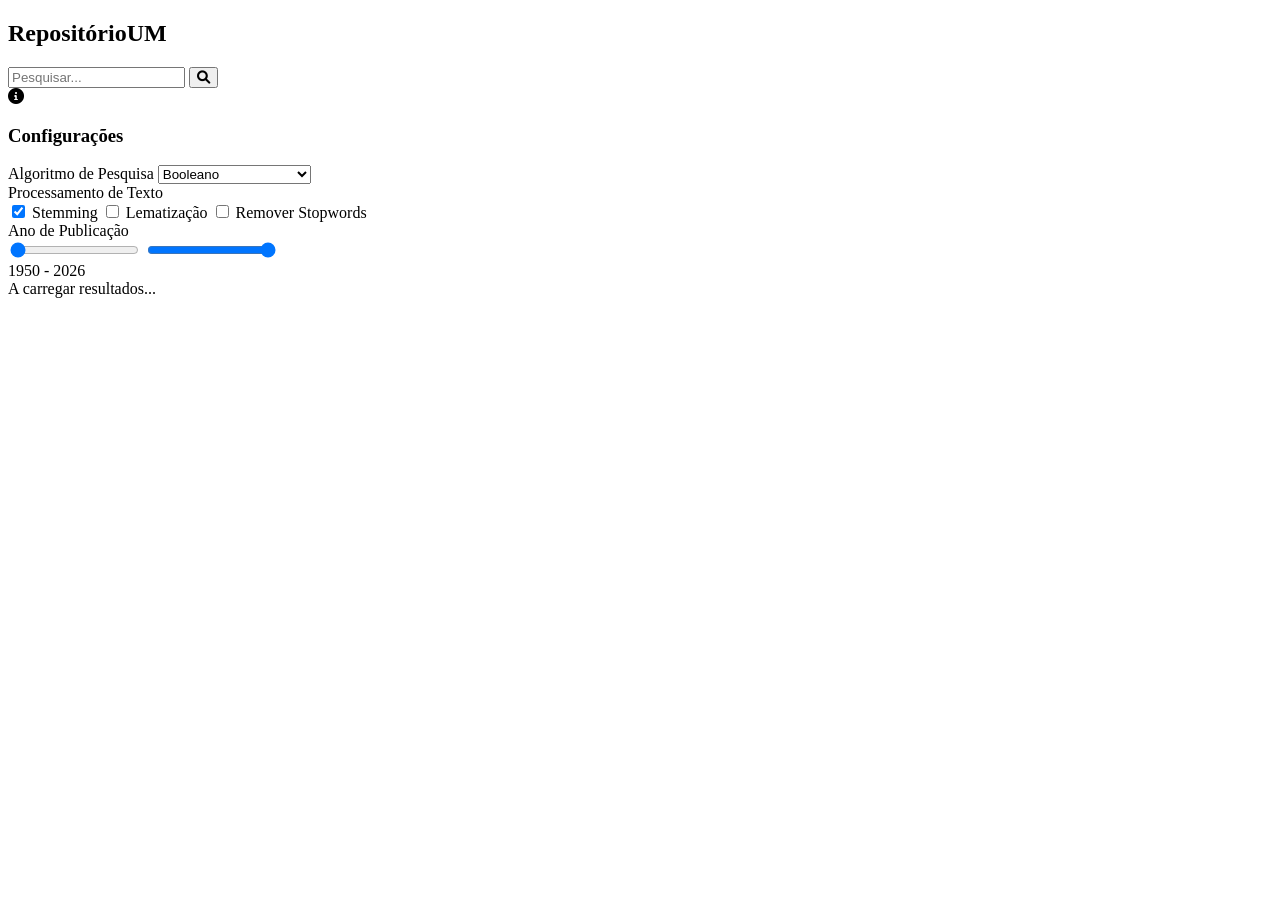
==== src/frontend/results.html @ 879106aa "Atualização da Lógica de pesquisa de forma a estarem todos a funcionar" ====
<!DOCTYPE html>
<html lang="pt">
<head>
    <meta charset="UTF-8">
    <meta name="viewport" content="width=device-width, initial-scale=1.0">
    <title>Resultados - RepositórioUM</title>
    <link rel="stylesheet" href="/static/style.css">
    <link rel="stylesheet" href="https://cdnjs.cloudflare.com/ajax/libs/font-awesome/6.0.0/css/all.min.css">
    <style>
        .tfidf-extra-filters {
            background: #f9f9f9;
            padding: 15px;
            border-radius: 8px;
            margin-bottom: 20px;
            border: 1px solid #eee;
        }
        .tfidf-extra-filters h4 {
            margin-top: 0;
            margin-bottom: 10px;
            font-size: 0.95rem;
            color: var(--primary-red);
        }
        .score-tag {
            display: inline-block;
            background: #fff0f0;
            color: var(--primary-red);
            padding: 2px 8px;
            border-radius: 4px;
            font-size: 0.85rem;
            font-weight: bold;
            border: 1px solid #ffcccc;
        }
        .hidden {
            display: none !important;
        }

        /* Cartão de resultado */
        .result-card {
            background: #fff;
            border: 1px solid #e8e8e8;
            border-radius: 8px;
            padding: 20px 24px;
            margin-bottom: 18px;
            transition: box-shadow 0.2s;
        }
        .result-card:hover {
            box-shadow: 0 2px 12px rgba(0,0,0,0.09);
        }
        .result-title {
            font-size: 1.15rem;
            font-weight: 700;
            margin: 0 0 6px 0;
            line-height: 1.4;
        }
        .result-title a {
            color: #8b0000;
            text-decoration: none;
        }
        .result-title a:hover {
            text-decoration: underline;
        }
        .result-authors {
            font-size: 0.88rem;
            color: #555;
            margin: 0 0 10px 0;
        }
        .result-abstract {
            font-size: 0.92rem;
            color: #333;
            line-height: 1.6;
            margin: 0 0 14px 0;
        }
        .result-metadata {
            display: flex;
            align-items: center;
            flex-wrap: wrap;
            gap: 12px;
            font-size: 0.85rem;
            color: #666;
        }
        .result-metadata .pdf-link {
            display: inline-flex;
            align-items: center;
            gap: 5px;
            color: #8b0000;
            font-weight: 600;
            text-decoration: none;
            border: 1px solid #ffcccc;
            padding: 2px 10px;
            border-radius: 4px;
            background: #fff0f0;
            transition: background 0.15s;
        }
        .result-metadata .pdf-link:hover {
            background: #ffe0e0;
        }
        .result-metadata .doi-tag {
            color: #888;
            font-size: 0.82rem;
        }
    </style>
</head>
<body>
    <header class="results-header">
        <div class="header-content">
            <h2 class="mini-logo" style="cursor:pointer" onclick="window.location.href='/'">Repositório<span>UM</span></h2>
            <form action="#" class="search-box-top" onsubmit="handleTopSearch(event)">
                <input type="text" id="top-query" name="query" placeholder="Pesquisar...">
                <button type="submit">
                    <i class="fa-solid fa-magnifying-glass"></i>
                </button>
            </form>
            <i class="fa-solid fa-circle-info search-info-icon"
            title="Pode usar operadores booleanos: AND, OR, NOT&#10;Ex: machine AND learning NOT deep">
            </i>
        </div>
    </header>

    <div class="results-layout">
        <aside class="filters-sidebar">
            <h3>Configurações</h3>
            <div class="filter-group">
                <label for="algorithm">Algoritmo de Pesquisa</label>
                <select id="algorithm" class="algo-select">
                    <option value="boolean">Booleano</option>
                    <option value="tfidf_custom">TF-IDF Personalizado</option>
                    <option value="tfidf_sklearn">TF-IDF (Sklearn)</option>
                </select>
            </div>

            <!-- Filtros Extra para TF-IDF Personalizado -->
            <div id="tfidf-custom-options" class="tfidf-extra-filters hidden">
                <h4>Pesos TF-IDF</h4>
                <div class="filter-group">
                    <label>Esquema TF</label>
                    <select id="tf-weighting" class="algo-select">
                        <option value="raw">Raw Count (Frequência)</option>
                        <option value="log">Logarithmic (1 + log tf)</option>
                        <option value="binary">Binary (0 ou 1)</option>
                        <option value="augmented">Augmented</option>
                    </select>
                </div>
                <div class="filter-group">
                    <label>Esquema IDF</label>
                    <select id="idf-weighting" class="algo-select">
                        <option value="standard">Standard IDF</option>
                        <option value="smooth">Smooth IDF</option>
                        <option value="probabilistic">Probabilistic IDF</option>
                    </select>
                </div>
            </div>

            <div class="filter-group">
                <label>Processamento de Texto</label>
                <div class="checkbox-group">
                    <label class="checkbox-item">
                        <input type="checkbox" id="stemming" checked onchange="gerirCheckboxes('stemming')"> Stemming
                    </label>
                    <label class="checkbox-item">
                        <input type="checkbox" id="lematizacao" onchange="gerirCheckboxes('lematizacao')"> Lematização
                    </label>
                    <label class="checkbox-item">
                        <input type="checkbox" id="stopwords" onchange="gerirCheckboxes('stopwords')"> Remover Stopwords
                    </label>
                </div>
            </div>

            <div class="filter-group">
                <label>Ano de Publicação</label>
                <div class="range-slider-container">
                    <input type="range" id="year-min" min="1950" max="2026" value="1950">
                    <input type="range" id="year-max" min="1950" max="2026" value="2026">
                </div>
                <div class="range-values">
                    <span id="year-min-val">1950</span> - <span id="year-max-val">2026</span>
                </div>
            </div>
        </aside>

        <main class="results-content">
            <div id="search-stats" class="search-stats">
                A carregar resultados...
            </div>
            <div id="results-container">
                <!-- Os resultados serão inseridos aqui via JS -->
            </div>
        </main>
    </div>

    <script>
        function gerirCheckboxes(idClicado) {
            const stemming = document.getElementById('stemming');
            const lematizacao = document.getElementById('lematizacao');
            const stopwords = document.getElementById('stopwords');

            // Se o utilizador ativou o Stemming, desliga obrigatoriamente a Lematização
            if (idClicado === 'stemming' && stemming.checked) {
                lematizacao.checked = false;
            }
            
            // Se o utilizador ativou a Lematização, desliga obrigatoriamente o Stemming
            if (idClicado === 'lematizacao' && lematizacao.checked) {
                stemming.checked = false;
            }

            // Se preferires que as Stopwords TAMBÉM sejam exclusivas (apenas UMA caixa ativa no total),
            // descomenta as linhas abaixo:
            
            if (idClicado === 'stopwords' && stopwords.checked) {
                stemming.checked = false;
                lematizacao.checked = false;
            }
            if ((idClicado === 'stemming' || idClicado === 'lematizacao') && document.getElementById(idClicado).checked) {
                stopwords.checked = false;
            }
            
            // Dispara a pesquisa automaticamente para atualizar os resultados no ecrã
            triggerSearch();
        }

        document.addEventListener('DOMContentLoaded', () => {
            const urlParams = new URLSearchParams(window.location.search);
            const query = urlParams.get('query');
            const method = urlParams.get('method') || 'tfidf_sklearn';
            
            // 1. FORÇAR APENAS O STEMMING NO INÍCIO (Desliga as outras caixas)
            document.getElementById('stemming').checked = true;
            document.getElementById('lematizacao').checked = false;
            document.getElementById('stopwords').checked = false;

            // 2. Se a URL trouxe parâmetros específicos de checkboxes (caso venham de um clique anterior)
            if (urlParams.has('stemming')) {
                document.getElementById('stemming').checked = urlParams.get('stemming') === 'true';
            }
            if (urlParams.has('lematizacao')) {
                document.getElementById('lematizacao').checked = urlParams.get('lematizacao') === 'true';
            }
            if (urlParams.has('stopwords')) {
                document.getElementById('stopwords').checked = urlParams.get('stopwords') === 'true';
            }

            if (query) {
                document.getElementById('top-query').value = query;
                document.getElementById('algorithm').value = method;
                toggleTfIdfOptions(method);
                performSearch(query, method);
            }

            const minSlider = document.getElementById('year-min');
            const maxSlider = document.getElementById('year-max');
            const minVal = document.getElementById('year-min-val');
            const maxVal = document.getElementById('year-max-val');

            minSlider.addEventListener('input', () => {
                if (parseInt(minSlider.value) > parseInt(maxSlider.value)) minSlider.value = maxSlider.value;
                minVal.textContent = minSlider.value;
            });

            maxSlider.addEventListener('input', () => {
                if (parseInt(maxSlider.value) < parseInt(minSlider.value)) maxSlider.value = minSlider.value;
                maxVal.textContent = maxSlider.value;
            });

            [minSlider, maxSlider].forEach(slider => {
                slider.addEventListener('change', () => triggerSearch());
            });

            document.getElementById('algorithm').addEventListener('change', function() {
                toggleTfIdfOptions(this.value);
                triggerSearch();
            });

            document.querySelectorAll('input[type="checkbox"], #tf-weighting, #idf-weighting').forEach(el => {
                el.addEventListener('change', () => triggerSearch());
            });
        });

        function toggleTfIdfOptions(method) {
            const optionsDiv = document.getElementById('tfidf-custom-options');
            if (method === 'tfidf_custom') {
                optionsDiv.classList.remove('hidden');
            } else {
                optionsDiv.classList.add('hidden');
            }
        }

        function handleTopSearch(event) {
            event.preventDefault();
            triggerSearch();
        }

        function triggerSearch() {
            const query = document.getElementById('top-query').value;
            const method = document.getElementById('algorithm').value;
            performSearch(query, method);
        }

        async function performSearch(query, method) {
            if (!query) return;

            const stats = document.getElementById('search-stats');
            const container = document.getElementById('results-container');

            stats.textContent = "A pesquisar...";

            const stemming    = document.getElementById('stemming').checked;
            const lematizacao = document.getElementById('lematizacao').checked;
            const stopwords   = document.getElementById('stopwords').checked;
            const yearMin     = document.getElementById('year-min').value;
            const yearMax     = document.getElementById('year-max').value;
            const tfWeighting  = document.getElementById('tf-weighting').value;
            const idfWeighting = document.getElementById('idf-weighting').value;

            const params = new URLSearchParams({
                query, method,
                year_min: yearMin,
                year_max: yearMax,
                stemming, lematizacao, stopwords,
                tf_weighting: tfWeighting,
                idf_weighting: idfWeighting
            });

            try {
                const response = await fetch(`http://127.0.0.1:8000/search?${params}`);
                const data = await response.json();

                const methodLabel = { boolean: 'Booleano', tfidf_custom: 'TF-IDF Personalizado', tfidf_sklearn: 'TF-IDF Sklearn' }[method] || method;
                stats.textContent = `Encontrados ${data.results.length} resultado(s) para "${query}" (${methodLabel})`;

                container.innerHTML = "";
                if (data.results.length === 0) {
                    container.innerHTML = "<p class='no-results'>Não foram encontrados documentos para esta pesquisa.</p>";
                    return;
                }

                data.results.forEach(doc => {
                    const card = document.createElement('div');
                    card.className = 'result-card';

                    // Título — usa o campo 'title' mapeado pela app.py
                    const title = doc.title && doc.title !== doc.doi
                        ? doc.title
                        : (doc.doi || 'Sem título');

                    // Abstract — mostra até 300 caracteres
                    const abstract = doc.abstract
                        ? doc.abstract.substring(0, 300) + (doc.abstract.length > 300 ? '...' : '')
                        : 'Sem resumo disponível.';

                    // Autores
                    let authorsText = '';
                    if (Array.isArray(doc.authors) && doc.authors.length > 0) {
                        authorsText = doc.authors.join(', ');
                    } else if (typeof doc.authors === 'string' && doc.authors) {
                        authorsText = doc.authors;
                    }

                    // Ano
                    const year = doc.year || 'N/A';

                    // Score
                    const scoreHtml = doc.score !== undefined
                        ? `<span class="score-tag">Score: ${doc.score.toFixed(4)}</span>`
                        : '';

                    // Link PDF
                    const pdfHtml = doc.link
                        ? `<a class="pdf-link" href="${doc.link}" target="_blank"><i class="fa-solid fa-file-pdf"></i> PDF</a>`
                        : '';

                    // DOI
                    const doiHtml = doc.doi
                        ? `<span class="doi-tag">DOI: ${doc.doi}</span>`
                        : '';

                    card.innerHTML = `
                        <h3 class="result-title"><a href="${doc.link || '#'}" target="_blank">${title}</a></h3>
                        ${authorsText ? `<p class="result-authors"><i class="fa-solid fa-user"></i> ${authorsText}</p>` : ''}
                        <p class="result-abstract">${abstract}</p>
                        <div class="result-metadata">
                            <span><i class="fa-solid fa-calendar"></i> ${year}</span>
                            ${scoreHtml}
                            ${pdfHtml}
                            ${doiHtml}
                        </div>
                    `;
                    container.appendChild(card);
                });

            } catch (error) {
                console.error("Erro na API:", error);
                stats.textContent = "Erro ao ligar ao servidor.";
                container.innerHTML = "<p>Verifica se o servidor FastAPI está a correr em http://127.0.0.1:8000</p>";
            }
        }
    </script>
</body>
</html>
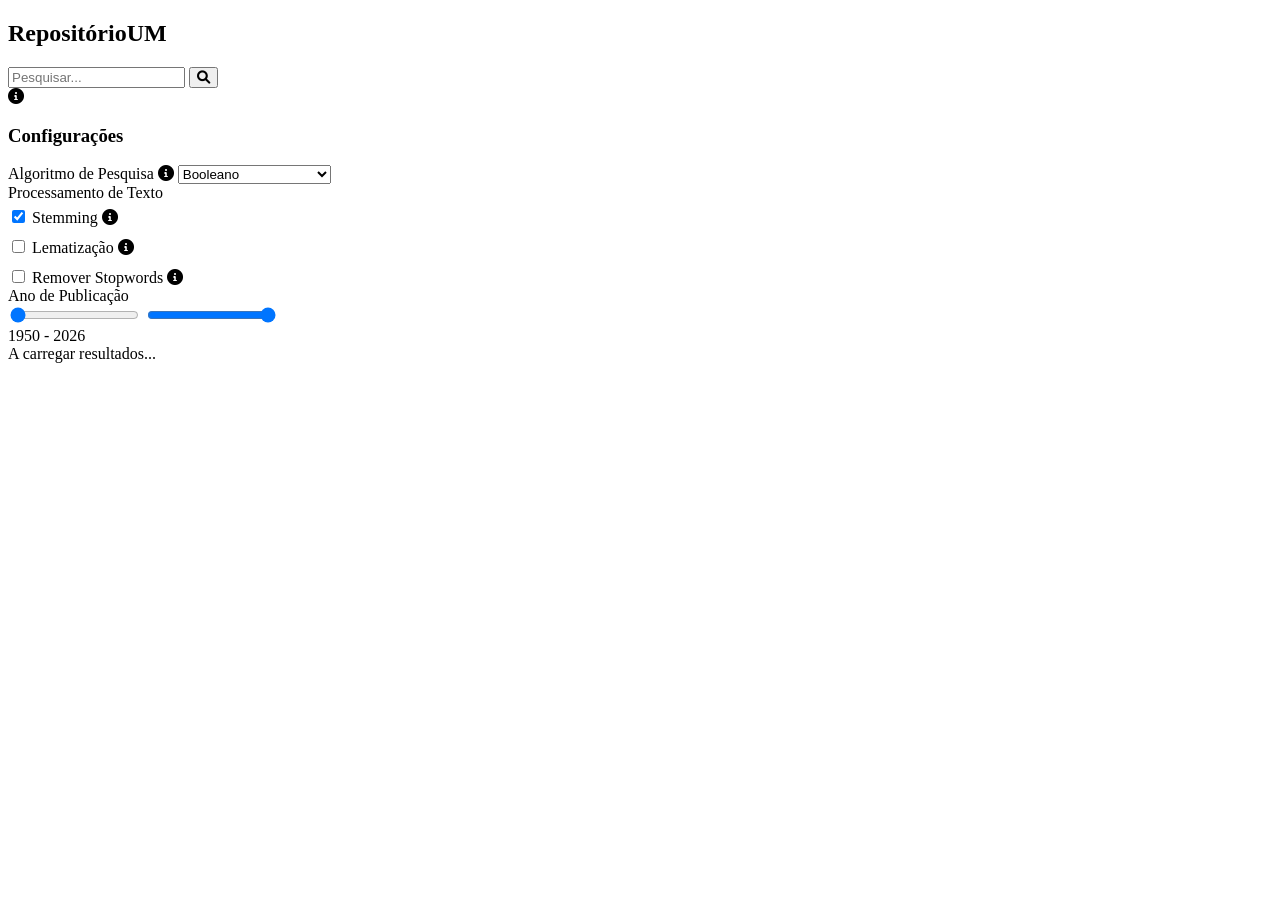
==== commit 2be22997: "Adicionados os ícones de informação" ====
--- a/src/frontend/results.html
+++ b/src/frontend/results.html
@@ -118,64 +118,110 @@
 
     <div class="results-layout">
         <aside class="filters-sidebar">
-            <h3>Configurações</h3>
-            <div class="filter-group">
-                <label for="algorithm">Algoritmo de Pesquisa</label>
-                <select id="algorithm" class="algo-select">
-                    <option value="boolean">Booleano</option>
-                    <option value="tfidf_custom">TF-IDF Personalizado</option>
-                    <option value="tfidf_sklearn">TF-IDF (Sklearn)</option>
+    <h3>Configurações</h3>
+    <div class="filter-group">
+        <label for="algorithm">
+            Algoritmo de Pesquisa
+            <i class="fa-solid fa-circle-info info-icon"
+            title="Booleano: usa operadores AND/OR/NOT.
+        TF-IDF Personalizado: usa pesos TF e IDF configuráveis.
+        TF-IDF Sklearn: versão otimizada usando a biblioteca Scikit-learn.">
+            </i>
+        </label>
+        <select id="algorithm" class="algo-select">
+            <option value="boolean">Booleano</option>
+            <option value="tfidf_custom">TF-IDF Personalizado</option>
+            <option value="tfidf_sklearn">TF-IDF (Sklearn)</option>
+        </select>
+    </div>
+
+    <div id="tfidf-custom-options" class="tfidf-extra-filters hidden">
+        <h4>Pesos TF-IDF</h4>
+        <div class="filter-group">
+            <label>
+                Esquema TF
+                <i class="fa-solid fa-circle-info info-icon"
+                title="Define como a frequência do termo é calculada no documento.">
+                </i>
+            </label>
+            <div style="display:flex; align-items:center; gap:8px;">
+                <select id="tf-weighting" class="algo-select">
+                    <option value="raw">Raw Count (Frequência)</option>
+                    <option value="log">Logarithmic (1 + log tf)</option>
+                    <option value="binary">Binary (0 ou 1)</option>
+                    <option value="augmented">Augmented</option>
                 </select>
-            </div>
-
-            <!-- Filtros Extra para TF-IDF Personalizado -->
-            <div id="tfidf-custom-options" class="tfidf-extra-filters hidden">
-                <h4>Pesos TF-IDF</h4>
-                <div class="filter-group">
-                    <label>Esquema TF</label>
-                    <select id="tf-weighting" class="algo-select">
-                        <option value="raw">Raw Count (Frequência)</option>
-                        <option value="log">Logarithmic (1 + log tf)</option>
-                        <option value="binary">Binary (0 ou 1)</option>
-                        <option value="augmented">Augmented</option>
-                    </select>
-                </div>
-                <div class="filter-group">
-                    <label>Esquema IDF</label>
-                    <select id="idf-weighting" class="algo-select">
-                        <option value="standard">Standard IDF</option>
-                        <option value="smooth">Smooth IDF</option>
-                        <option value="probabilistic">Probabilistic IDF</option>
-                    </select>
-                </div>
-            </div>
-
-            <div class="filter-group">
-                <label>Processamento de Texto</label>
-                <div class="checkbox-group">
-                    <label class="checkbox-item">
-                        <input type="checkbox" id="stemming" checked onchange="gerirCheckboxes('stemming')"> Stemming
-                    </label>
-                    <label class="checkbox-item">
-                        <input type="checkbox" id="lematizacao" onchange="gerirCheckboxes('lematizacao')"> Lematização
-                    </label>
-                    <label class="checkbox-item">
-                        <input type="checkbox" id="stopwords" onchange="gerirCheckboxes('stopwords')"> Remover Stopwords
-                    </label>
-                </div>
-            </div>
-
-            <div class="filter-group">
-                <label>Ano de Publicação</label>
-                <div class="range-slider-container">
-                    <input type="range" id="year-min" min="1950" max="2026" value="1950">
-                    <input type="range" id="year-max" min="1950" max="2026" value="2026">
-                </div>
-                <div class="range-values">
-                    <span id="year-min-val">1950</span> - <span id="year-max-val">2026</span>
-                </div>
-            </div>
-        </aside>
+
+                <i class="fa-solid fa-circle-info info-icon"
+                title="Raw: frequência normal.
+            Log: reduz impacto de palavras repetidas.
+            Binary: apenas presença ou ausência.
+            Augmented: normaliza pela frequência máxima do documento.">
+                </i>
+            </div>
+            </div>
+        
+        <div class="filter-group">
+            <label>
+                Esquema IDF
+                <i class="fa-solid fa-circle-info info-icon"
+                title="Define como a raridade dos termos é penalizada na coleção de documentos.">
+                </i>
+            </label>
+            <div style="display:flex; align-items:center; gap:8px;">
+                <select id="idf-weighting" class="algo-select">
+                    <option value="standard">Standard IDF</option>
+                    <option value="smooth">Smooth IDF</option>
+                    <option value="probabilistic">Probabilistic IDF</option>
+                </select>
+
+                <i class="fa-solid fa-circle-info info-icon"
+                title="Standard: IDF clássico.
+            Smooth: evita divisões por zero.
+            Probabilistic: penaliza termos muito frequentes.">
+                </i>
+            </div>
+            </div>
+    </div>
+
+    <div class="filter-group">
+        <label>Processamento de Texto</label>
+        <div class="checkbox-group" style="display: flex; flex-direction: column; gap: 10px; margin-top: 5px;">
+            <label class="checkbox-item">
+                <input type="checkbox" id="stemming" checked onchange="gerirCheckboxes('stemming')">
+                Stemming
+                <i class="fa-solid fa-circle-info info-icon"
+                    title="Reduz palavras ao seu radical. Ex: running → run">
+                </i>
+            </label>
+            
+            <label class="checkbox-item">
+                <input type="checkbox" id="lematizacao" onchange="gerirCheckboxes('lematizacao')">
+                Lematização
+                <i class="fa-solid fa-circle-info info-icon"
+                title="Converte palavras para a sua forma base linguística. Ex: better → good">
+                </i>
+            </label> <label class="checkbox-item">
+                <input type="checkbox" id="stopwords" onchange="gerirCheckboxes('stopwords')">
+                Remover Stopwords
+                <i class="fa-solid fa-circle-info info-icon"
+                title="Remove palavras muito frequentes e pouco relevantes como: de, a, o, and, the...">
+                </i>
+            </label>    
+        </div>
+    </div>
+
+    <div class="filter-group">
+        <label>Ano de Publicação</label>
+        <div class="range-slider-container">
+            <input type="range" id="year-min" min="1950" max="2026" value="1950">
+            <input type="range" id="year-max" min="1950" max="2026" value="2026">
+        </div>
+        <div class="range-values">
+            <span id="year-min-val">1950</span> - <span id="year-max-val">2026</span>
+        </div>
+    </div>
+</aside>
 
         <main class="results-content">
             <div id="search-stats" class="search-stats">
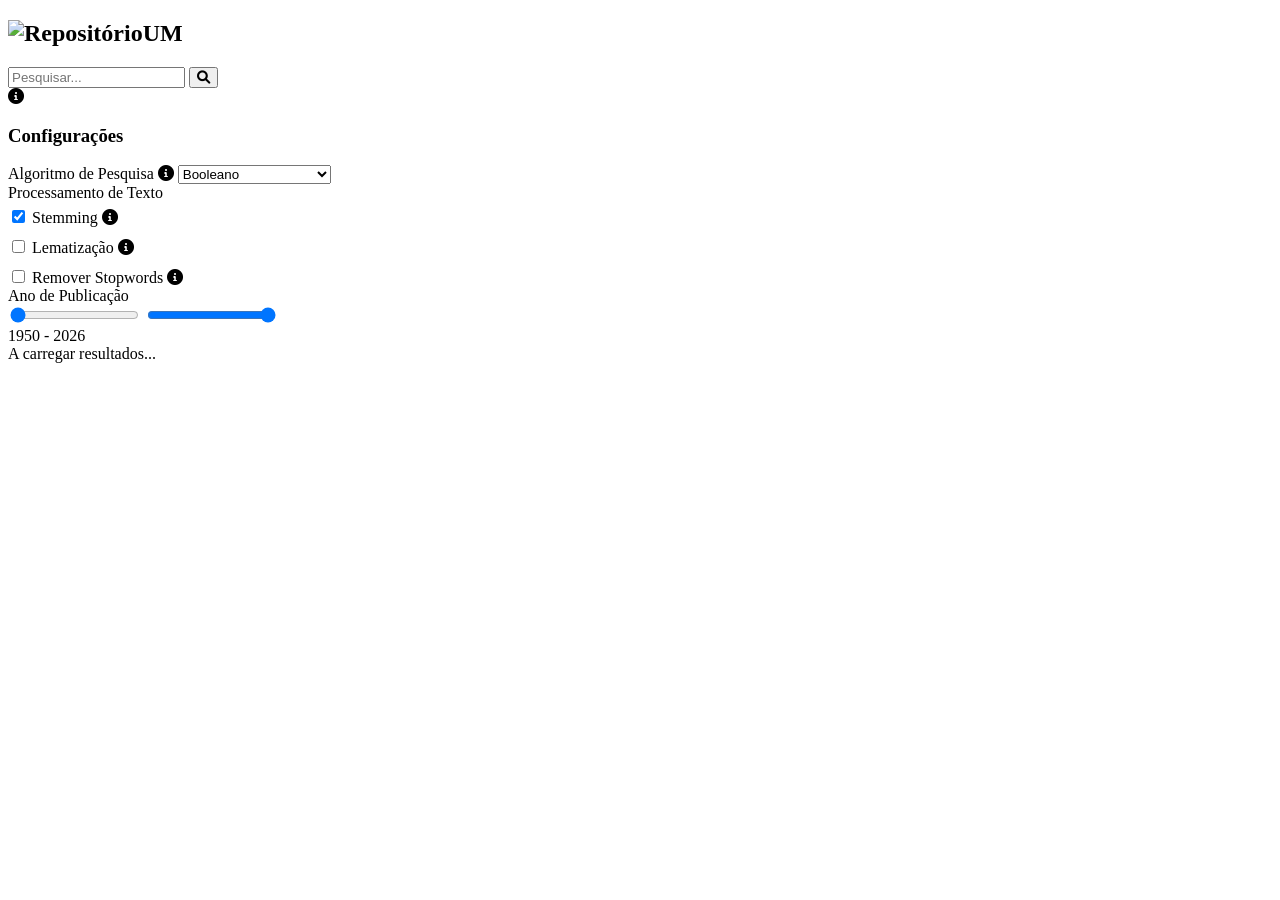
==== commit 43691df6: "correção estética" ====
--- a/src/frontend/results.html
+++ b/src/frontend/results.html
@@ -103,7 +103,7 @@
 <body>
     <header class="results-header">
         <div class="header-content">
-            <h2 class="mini-logo" style="cursor:pointer" onclick="window.location.href='/'">Repositório<span>UM</span></h2>
+            <h2 class="mini-logo" style="cursor:pointer" onclick="window.location.href='/'"> <img src="/static/repositorium.png" alt="RepositórioUM" class="logo-img" width="100" height="52"></h2>
             <form action="#" class="search-box-top" onsubmit="handleTopSearch(event)">
                 <input type="text" id="top-query" name="query" placeholder="Pesquisar...">
                 <button type="submit">
